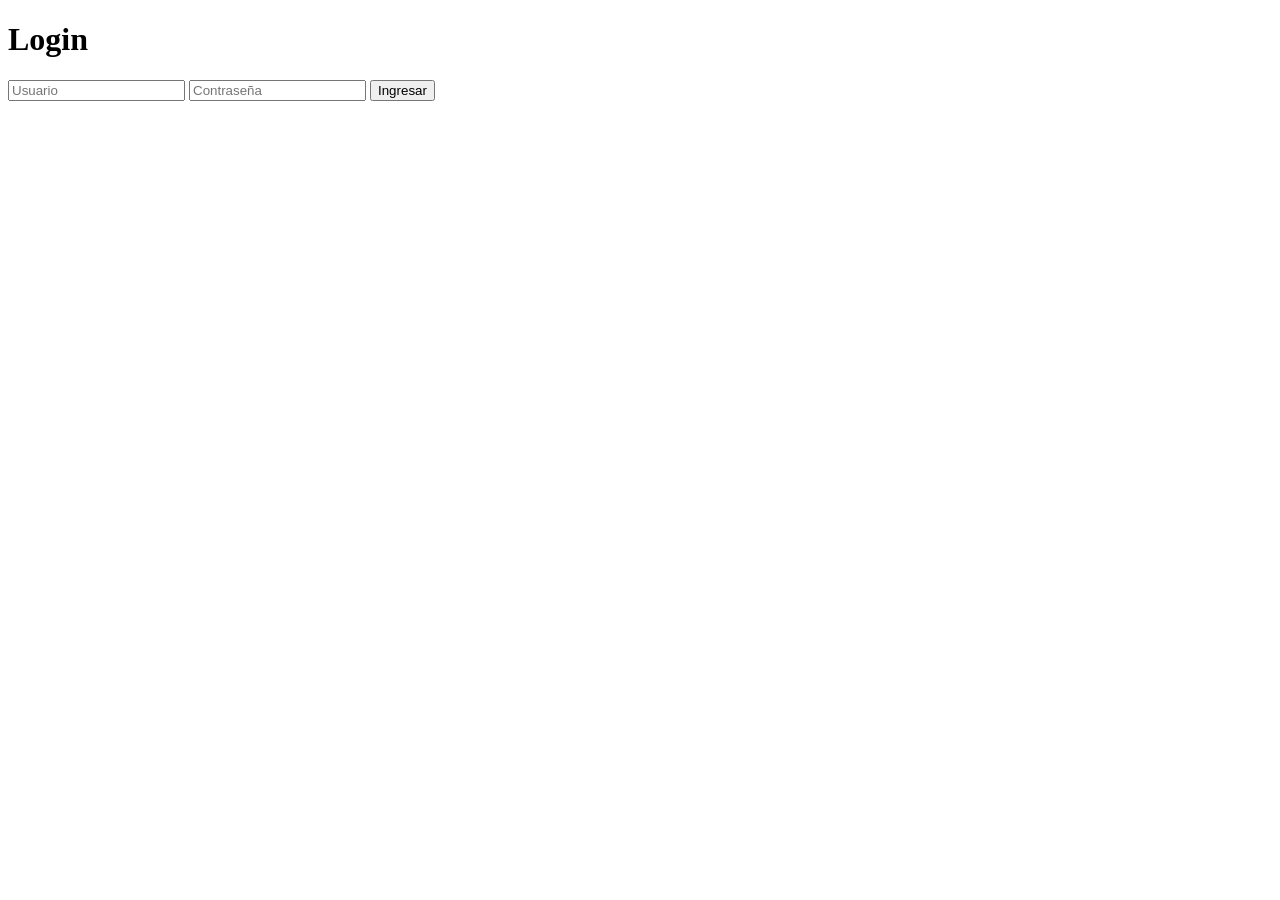
==== src/index.html @ f279531f "Estructura Login" ====
<!DOCTYPE html>
<html lang="es">
<head>
    <meta charset="UTF-8">
    <meta name="viewport" content="width=device-width, initial-scale=1.0">
    <title>Login</title>
    <link rel="stylesheet" href="estilo.css">
</head>
<body>
    <div class="login-container">
        <h1>Login</h1>
        
        <form id="loginForm">
            <input type="text" id="usuario" placeholder="Usuario" required>
            <input type="password" id="contrasena" placeholder="Contraseña" required>
            
            <button type="submit">Ingresar</button>
            
            <p id="mensaje"></p>
        </form>
    </div>

    <script src="code.js"></script>
</body>
</html>
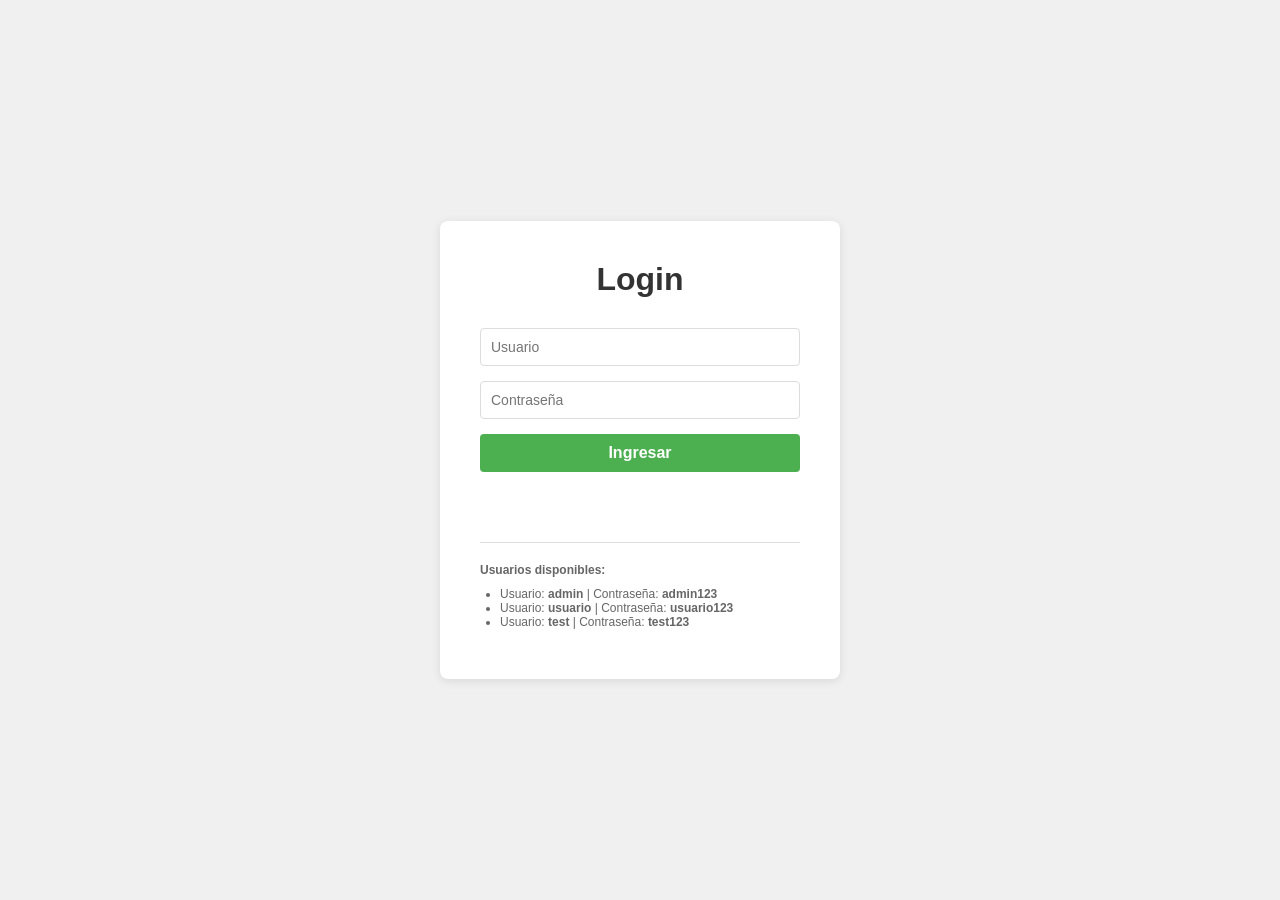
==== commit 09fb38c8: "Validaciones de usuario" ====
--- a/src/index.html
+++ b/src/index.html
@@ -18,8 +18,19 @@
             
             <p id="mensaje"></p>
         </form>
+
+        <div id="usuariosPrueba" style="margin-top: 20px; padding-top: 20px; border-top: 1px solid #ddd; font-size: 12px; color: #666;">
+            <strong>Usuarios disponibles:</strong>
+            <ul style="margin: 10px 0; padding-left: 20px;">
+                <li>Usuario: <strong>admin</strong> | Contraseña: <strong>admin123</strong></li>
+                <li>Usuario: <strong>usuario</strong> | Contraseña: <strong>usuario123</strong></li>
+                <li>Usuario: <strong>test</strong> | Contraseña: <strong>test123</strong></li>
+            </ul>
+        </div>
     </div>
 
+    <script src="crud.js"></script>
+    <script src="validaciones.js"></script>
     <script src="code.js"></script>
 </body>
 </html>
--- a/src/estilo.css
+++ b/src/estilo.css
@@ -0,0 +1,78 @@
+* {
+    margin: 0;
+    padding: 0;
+    box-sizing: border-box;
+}
+
+body {
+    font-family: Arial, sans-serif;
+    background-color: #f0f0f0;
+    display: flex;
+    justify-content: center;
+    align-items: center;
+    min-height: 100vh;
+}
+
+.login-container {
+    background: white;
+    padding: 40px;
+    border-radius: 8px;
+    box-shadow: 0 2px 10px rgba(0, 0, 0, 0.1);
+    width: 100%;
+    max-width: 400px;
+}
+
+.login-container h1 {
+    text-align: center;
+    margin-bottom: 30px;
+    color: #333;
+}
+
+form {
+    display: flex;
+    flex-direction: column;
+    gap: 15px;
+}
+
+input {
+    padding: 10px;
+    border: 1px solid #ddd;
+    border-radius: 4px;
+    font-size: 14px;
+}
+
+input:focus {
+    outline: none;
+    border-color: #4CAF50;
+    background-color: #f9f9f9;
+}
+
+button {
+    padding: 10px;
+    background-color: #4CAF50;
+    color: white;
+    border: none;
+    border-radius: 4px;
+    font-size: 16px;
+    cursor: pointer;
+    font-weight: bold;
+}
+
+button:hover {
+    background-color: #45a049;
+}
+
+#mensaje {
+    text-align: center;
+    margin-top: 15px;
+    font-weight: bold;
+    min-height: 20px;
+}
+
+.error {
+    color: #d32f2f;
+}
+
+.success {
+    color: #388e3c;
+}
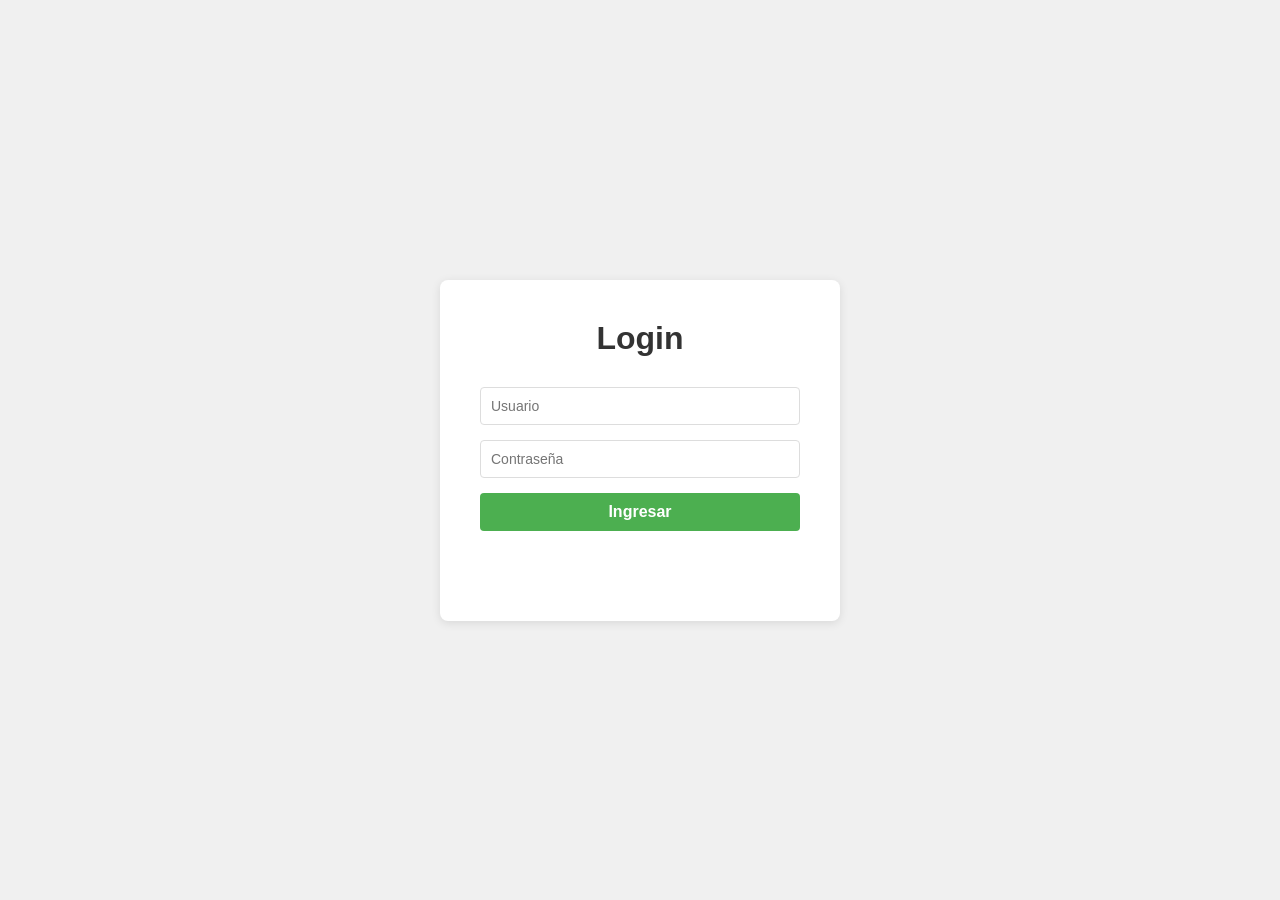
==== commit 1d6dfa05: "Merge pull request #1 from Edwin-Software-Developer/feature/login-form Estructura Login" ====
--- a/src/index.html
+++ b/src/index.html
@@ -18,19 +18,8 @@
             
             <p id="mensaje"></p>
         </form>
-
-        <div id="usuariosPrueba" style="margin-top: 20px; padding-top: 20px; border-top: 1px solid #ddd; font-size: 12px; color: #666;">
-            <strong>Usuarios disponibles:</strong>
-            <ul style="margin: 10px 0; padding-left: 20px;">
-                <li>Usuario: <strong>admin</strong> | Contraseña: <strong>admin123</strong></li>
-                <li>Usuario: <strong>usuario</strong> | Contraseña: <strong>usuario123</strong></li>
-                <li>Usuario: <strong>test</strong> | Contraseña: <strong>test123</strong></li>
-            </ul>
-        </div>
     </div>
 
-    <script src="crud.js"></script>
-    <script src="validaciones.js"></script>
     <script src="code.js"></script>
 </body>
 </html>
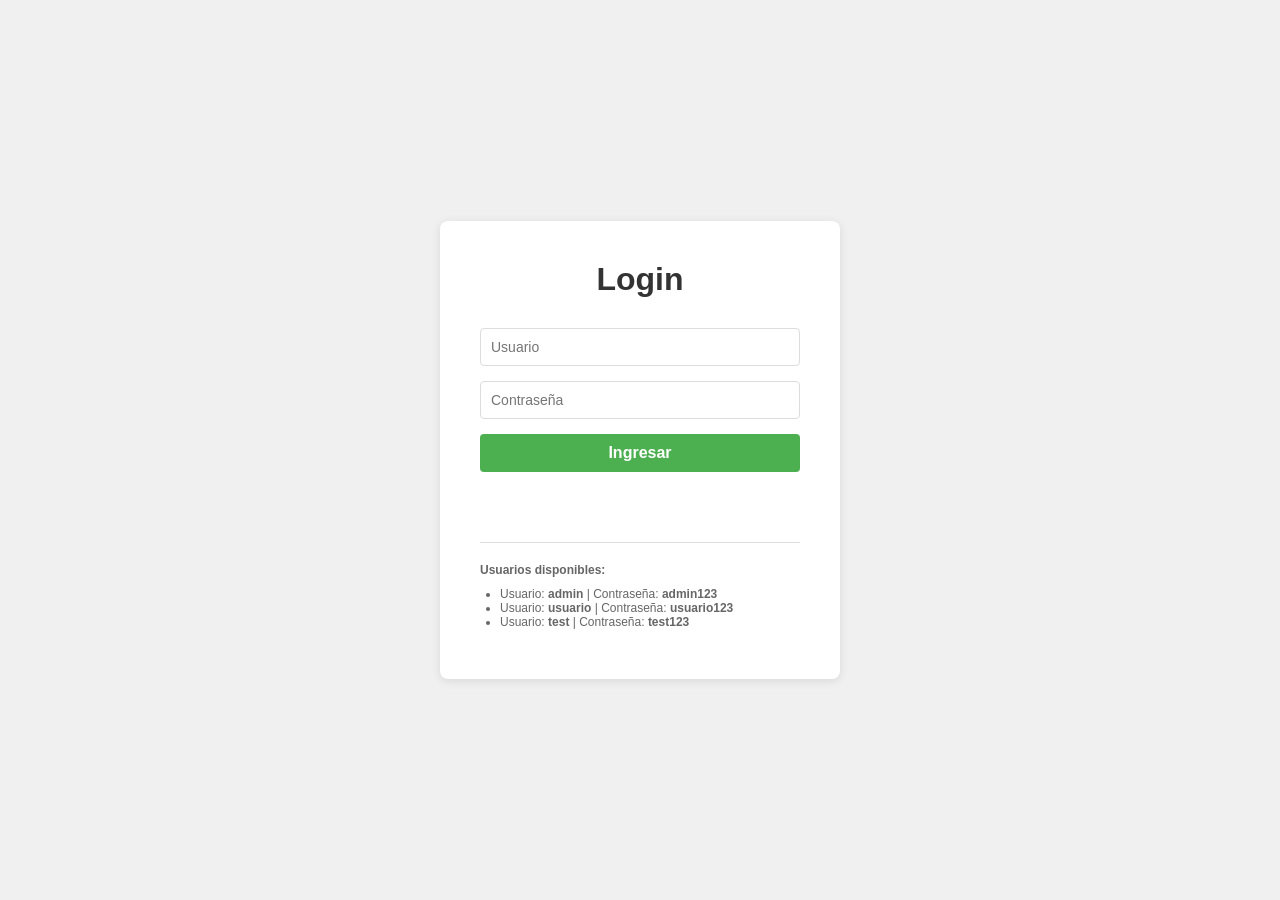
==== commit 65598ae6: "Merge pull request #5 from Edwin-Software-Developer/feature/validaciones Feature/validaciones" ====
--- a/src/index.html
+++ b/src/index.html
@@ -18,8 +18,19 @@
             
             <p id="mensaje"></p>
         </form>
+
+        <div id="usuariosPrueba" style="margin-top: 20px; padding-top: 20px; border-top: 1px solid #ddd; font-size: 12px; color: #666;">
+            <strong>Usuarios disponibles:</strong>
+            <ul style="margin: 10px 0; padding-left: 20px;">
+                <li>Usuario: <strong>admin</strong> | Contraseña: <strong>admin123</strong></li>
+                <li>Usuario: <strong>usuario</strong> | Contraseña: <strong>usuario123</strong></li>
+                <li>Usuario: <strong>test</strong> | Contraseña: <strong>test123</strong></li>
+            </ul>
+        </div>
     </div>
 
+    <script src="crud.js"></script>
+    <script src="validaciones.js"></script>
     <script src="code.js"></script>
 </body>
 </html>
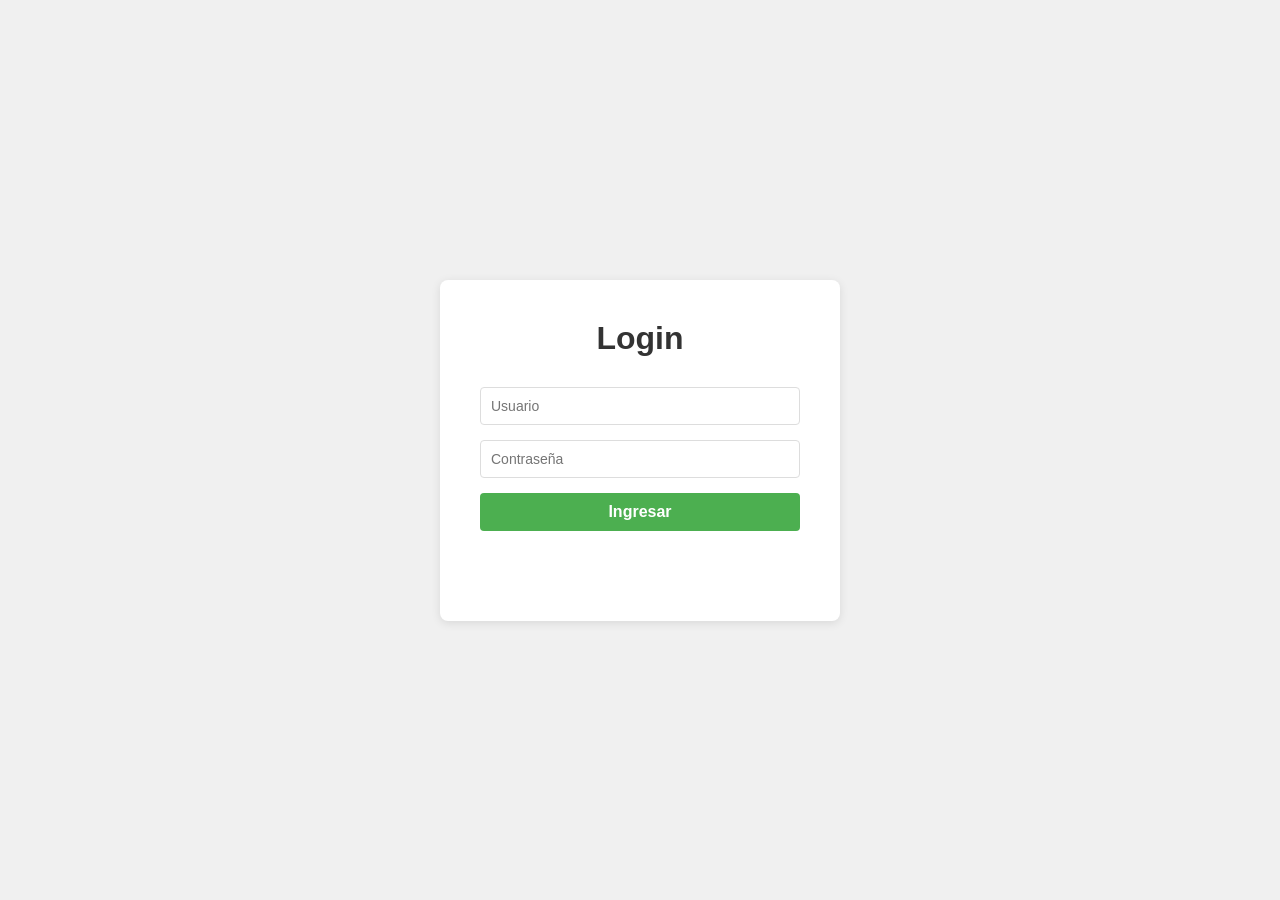
==== commit cf78a46c: "Merge pull request #6 from Edwin-Software-Developer/feature/login-form Estructura Login" ====
--- a/src/index.html
+++ b/src/index.html
@@ -18,19 +18,8 @@
             
             <p id="mensaje"></p>
         </form>
-
-        <div id="usuariosPrueba" style="margin-top: 20px; padding-top: 20px; border-top: 1px solid #ddd; font-size: 12px; color: #666;">
-            <strong>Usuarios disponibles:</strong>
-            <ul style="margin: 10px 0; padding-left: 20px;">
-                <li>Usuario: <strong>admin</strong> | Contraseña: <strong>admin123</strong></li>
-                <li>Usuario: <strong>usuario</strong> | Contraseña: <strong>usuario123</strong></li>
-                <li>Usuario: <strong>test</strong> | Contraseña: <strong>test123</strong></li>
-            </ul>
-        </div>
     </div>
 
-    <script src="crud.js"></script>
-    <script src="validaciones.js"></script>
     <script src="code.js"></script>
 </body>
 </html>
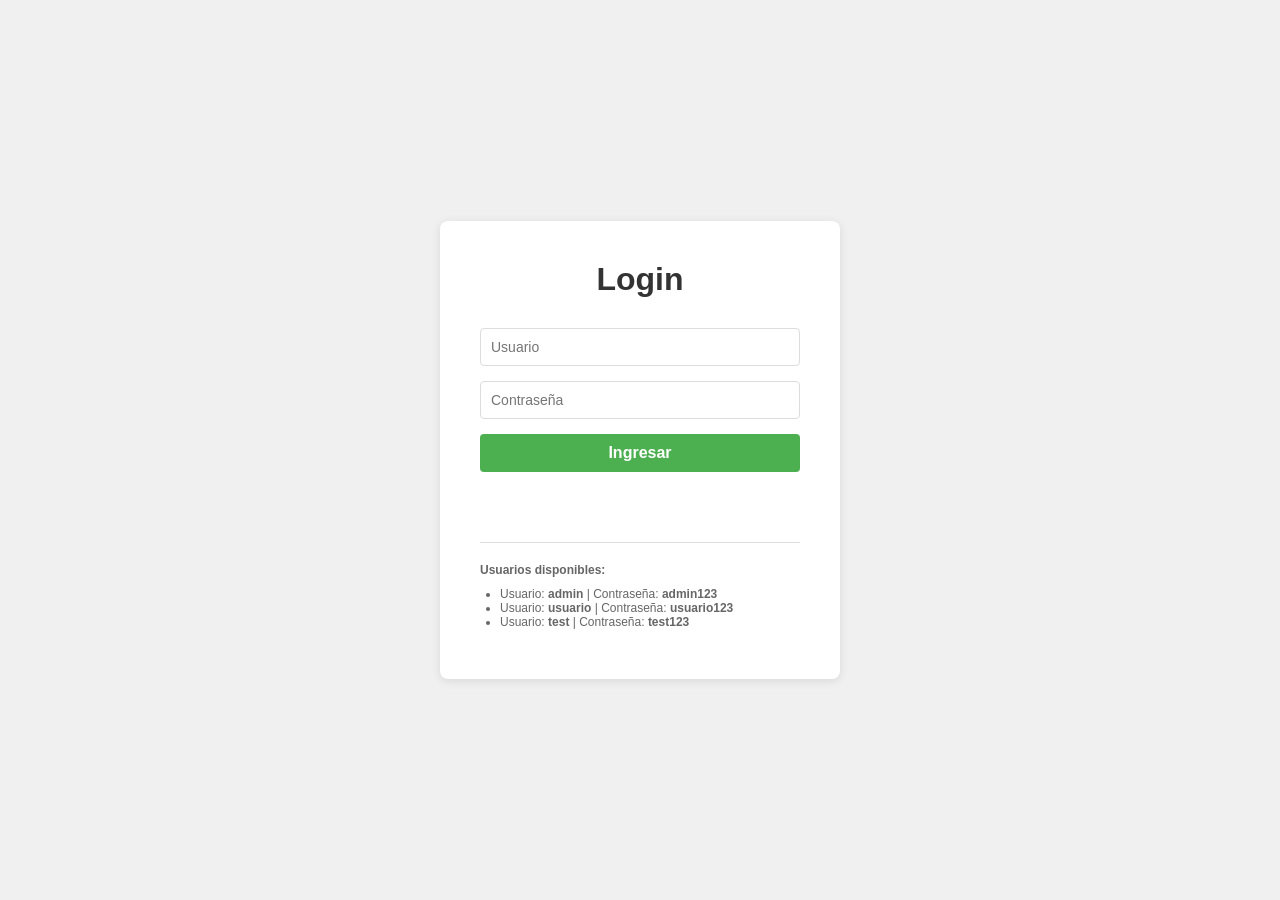
==== commit 8e7a04e9: "Merge pull request #12 from Edwin-Software-Developer/feature/validaciones Feature/validaciones" ====
--- a/src/index.html
+++ b/src/index.html
@@ -18,8 +18,19 @@
             
             <p id="mensaje"></p>
         </form>
+
+        <div id="usuariosPrueba" style="margin-top: 20px; padding-top: 20px; border-top: 1px solid #ddd; font-size: 12px; color: #666;">
+            <strong>Usuarios disponibles:</strong>
+            <ul style="margin: 10px 0; padding-left: 20px;">
+                <li>Usuario: <strong>admin</strong> | Contraseña: <strong>admin123</strong></li>
+                <li>Usuario: <strong>usuario</strong> | Contraseña: <strong>usuario123</strong></li>
+                <li>Usuario: <strong>test</strong> | Contraseña: <strong>test123</strong></li>
+            </ul>
+        </div>
     </div>
 
+    <script src="crud.js"></script>
+    <script src="validaciones.js"></script>
     <script src="code.js"></script>
 </body>
 </html>
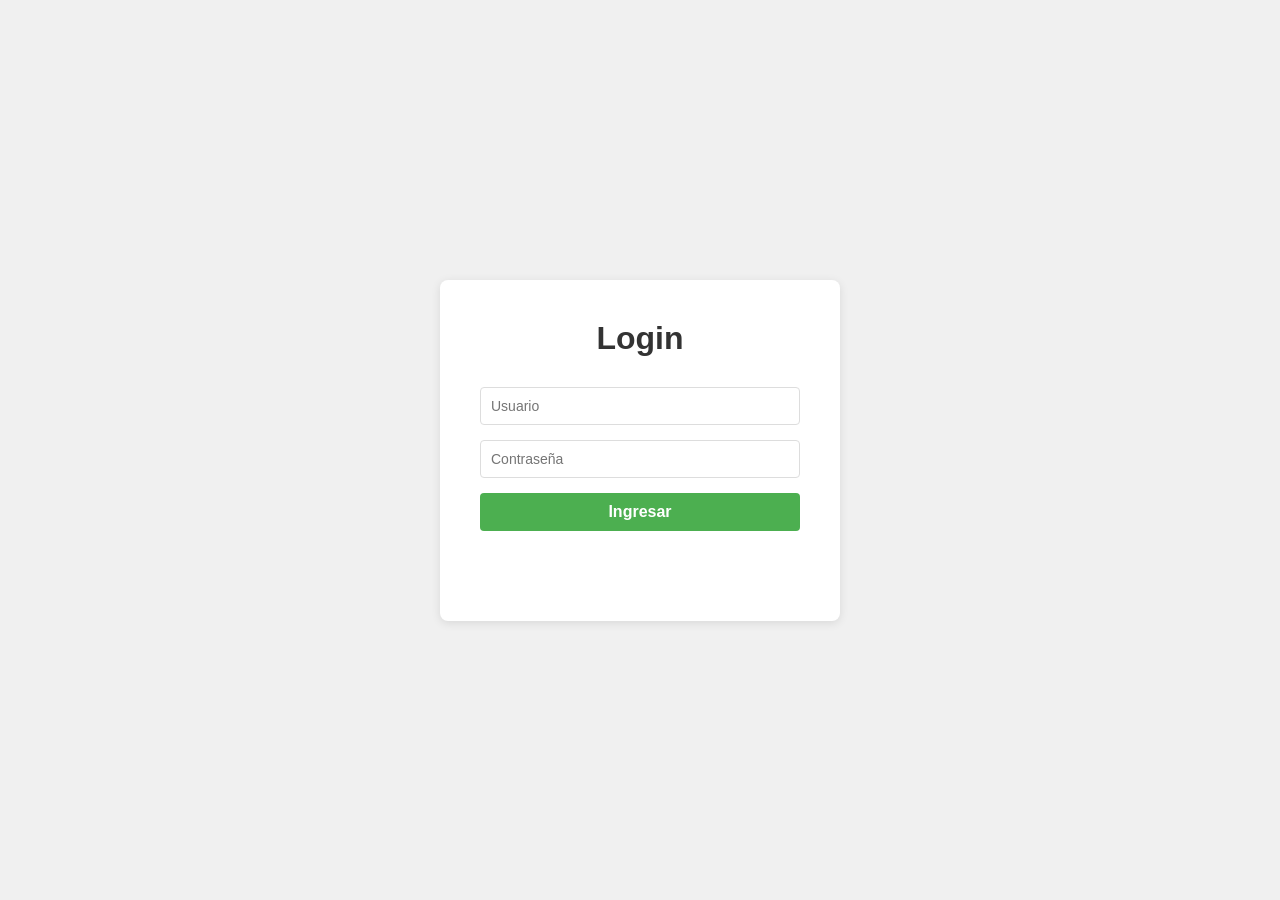
==== commit 81497d4f: "Merge pull request #13 from Edwin-Software-Developer/feature/login-form Feature/login form" ====
--- a/src/index.html
+++ b/src/index.html
@@ -18,19 +18,8 @@
             
             <p id="mensaje"></p>
         </form>
-
-        <div id="usuariosPrueba" style="margin-top: 20px; padding-top: 20px; border-top: 1px solid #ddd; font-size: 12px; color: #666;">
-            <strong>Usuarios disponibles:</strong>
-            <ul style="margin: 10px 0; padding-left: 20px;">
-                <li>Usuario: <strong>admin</strong> | Contraseña: <strong>admin123</strong></li>
-                <li>Usuario: <strong>usuario</strong> | Contraseña: <strong>usuario123</strong></li>
-                <li>Usuario: <strong>test</strong> | Contraseña: <strong>test123</strong></li>
-            </ul>
-        </div>
     </div>
 
-    <script src="crud.js"></script>
-    <script src="validaciones.js"></script>
     <script src="code.js"></script>
 </body>
 </html>
